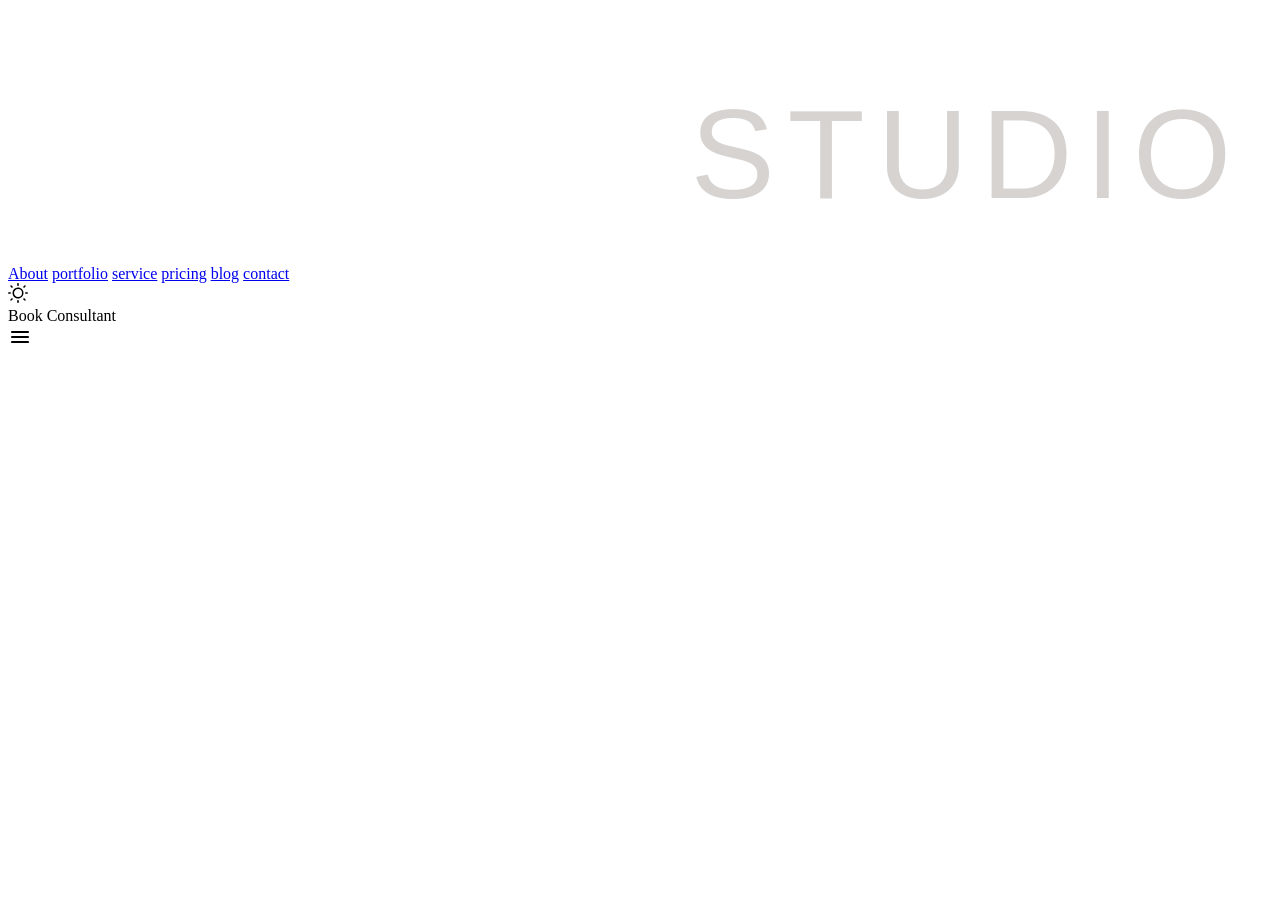
==== html/About.html @ d9909227 "navigation" ====
<!DOCTYPE html>
<html lang="en">
<head>
    <meta charset="UTF-8">
    <meta name="viewport" content="width=device-width, initial-scale=1.0">
    <title>Document</title>
    <link rel="styleheet" href="../css/index.css" />
</head>
<body>
        
    <!-- navigation -->
     <nav>
        <div class="navigation">
            <a href="../index.html" class="logo">
                <img src="../resources/logo-light.svg" alt="logo" />
            </a>
            <div class="nav_items">
                <a href="./About.html">About</a>
                <a href="./portfolio.html">portfolio</a>
                <a href="./service.html">service</a>
                <a href="./pricing.html">pricing</a>
                <a href="./blog.html">blog</a>
                <a href="./contact.html">contact</a>

            </div>
            <div class="consultant_button">
                <div>
                    <svg xmlns="http://www.w3.org/2000/svg" width="20" height="20" viewBox="0 0 20 20"><path fill="currentColor" d="M19 9.199h-.98c-.553 0-1 .359-1 .801c0 .441.447.799 1 .799H19c.552 0 1-.357 1-.799c0-.441-.449-.801-1-.801M10 4.5A5.483 5.483 0 0 0 4.5 10c0 3.051 2.449 5.5 5.5 5.5c3.05 0 5.5-2.449 5.5-5.5S13.049 4.5 10 4.5m0 9.5c-2.211 0-4-1.791-4-4c0-2.211 1.789-4 4-4a4 4 0 0 1 0 8m-7-4c0-.441-.449-.801-1-.801H1c-.553 0-1 .359-1 .801c0 .441.447.799 1 .799h1c.551 0 1-.358 1-.799m7-7c.441 0 .799-.447.799-1V1c0-.553-.358-1-.799-1s-.801.447-.801 1v1c0 .553.359 1 .801 1m0 14c-.442 0-.801.447-.801 1v1c0 .553.359 1 .801 1c.441 0 .799-.447.799-1v-1c0-.553-.358-1-.799-1m7.365-13.234c.391-.391.454-.961.142-1.273s-.883-.248-1.272.143l-.7.699c-.391.391-.454.961-.142 1.273s.883.248 1.273-.143zM3.334 15.533l-.7.701c-.391.391-.454.959-.142 1.271s.883.25 1.272-.141l.7-.699c.391-.391.454-.961.142-1.274s-.883-.247-1.272.142m.431-12.898c-.39-.391-.961-.455-1.273-.143s-.248.883.141 1.274l.7.699c.391.391.96.455 1.272.143s.249-.883-.141-1.273zm11.769 14.031l.7.699c.391.391.96.453 1.272.143c.312-.312.249-.883-.142-1.273l-.699-.699c-.391-.391-.961-.455-1.274-.143s-.248.882.143 1.273"/></svg>
                </div>
                <div class="button">
                    <div class="button_text">Book Consultant</div>
                    <div class="hov_button"></div>
                </div>
            </div>

            <div class="menu">
                <svg xmlns="http://www.w3.org/2000/svg" width="24" height="24" viewBox="0 0 24 24"><path fill="currentColor" d="M4 18q-.425 0-.712-.288T3 17t.288-.712T4 16h16q.425 0 .713.288T21 17t-.288.713T20 18zm0-5q-.425 0-.712-.288T3 12t.288-.712T4 11h16q.425 0 .713.288T21 12t-.288.713T20 13zm0-5q-.425 0-.712-.288T3 7t.288-.712T4 6h16q.425 0 .713.288T21 7t-.288.713T20 8z"/></svg>
            </div>
        </div>
     </nav>
</body>
</html>
---- css/index.css ----
@import url('https://fonts.googleapis.com/css2?family=DM+Sans:ital,opsz,wght@0,9..40,100..1000;1,9..40,100..1000&display=swap');
:root{
--pimary-color:#030712;
--color-white:rgb(219, 217, 217);
--secondary-color:#A87A2A;
}

*{
     font-family: "DM Sans", sans-serif;
}
body{
    margin: 0px;
    padding: 0px;
}

nav{
    background-color: var(--pimary-color);
}

.navigation{
    width: 90%;
    margin: 0px auto;
    display: flex;
    justify-content: space-between;
    padding: 15px 0px;
    align-items: center;

}
/* .logo{
    background-color: red;
} */
.logo img{
    height: 40px;
    width: fit-content;
    /* aspect-ratio: square; */
}

.nav_items{
    display: flex;
    align-items: center;
    gap: 30px;
}


.nav_items a{
    color: var(--color-white);
    text-decoration: none;
    text-transform: capitalize;
    font-size: 14px;
    font-weight: 500;
}

.consultant_button div svg{
    color: var(--color-white) !important;
}

.consultant_button{
    display: flex;
    gap: 20px;
    align-items: center;
}

.consultant_button .button{
    border: none;
    padding: 15px 30px;
    border-radius: 30px;
    font-size: 14px;
    font-weight: 600;
    background-color: var(--secondary-color);
    color: var(--color-white);
    position: relative;
    overflow: clip;
    transition: all .3s ease-in-out;


}

.consultant_button .button .button_text{
    position: relative;
    top: 0px;
    left: 0px;
    z-index: 1;
}
.consultant_button .button .hov_button{
    background-color: var(--color-white);
    height: 100%;
    width: 0%;
    position: absolute;
    top:0px;
    left: 0px;
    content: "";
    contain: "";
    transition: all .3s ease-in-out;
}
.consultant_button .button:hover{
    color: var(--secondary-color);
}
.consultant_button .button:hover .hov_button{
    width: 100%;
}

.menu{
    display: none;
}

/* media query */

@media (max-width:480px){
    .navigation{
    padding: 12px 0px;

}
.logo img{
    height: 30px;
}
.nav_items{
    display: none;
}

.consultant_button{
    display: none;
}

.menu{
    display: block;
    color: var(--color-white);
    cursor: pointer;
}

}
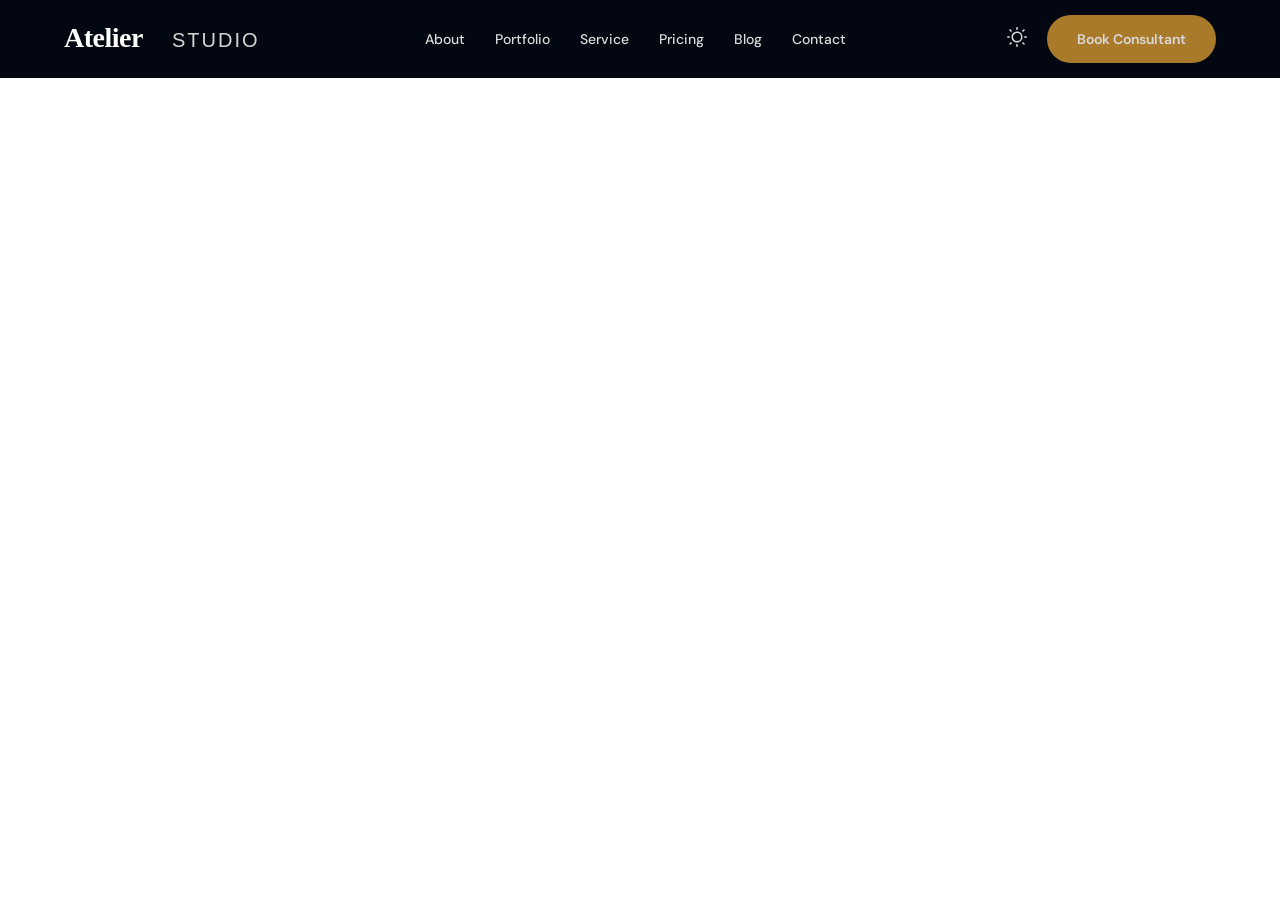
==== commit e9df1b38: "hero section" ====
--- a/html/About.html
+++ b/html/About.html
@@ -4,7 +4,7 @@
     <meta charset="UTF-8">
     <meta name="viewport" content="width=device-width, initial-scale=1.0">
     <title>Document</title>
-    <link rel="styleheet" href="../css/index.css" />
+    <link rel="stylesheet" href="../css/index.css" />
 </head>
 <body>
         
--- a/css/index.css
+++ b/css/index.css
@@ -1,8 +1,10 @@
 @import url('https://fonts.googleapis.com/css2?family=DM+Sans:ital,opsz,wght@0,9..40,100..1000;1,9..40,100..1000&display=swap');
+@import url('https://fonts.googleapis.com/css2?family=Playfair+Display:ital,wght@0,400..900;1,400..900&display=swap');
 :root{
 --pimary-color:#030712;
 --color-white:rgb(219, 217, 217);
 --secondary-color:#A87A2A;
+--font-family: "Playfair Display", serif;
 }
 
 *{
@@ -103,6 +105,158 @@
     display: none;
 }
 
+
+/* hero section */
+
+.hero{
+    width: 100%;
+        height: 80vh;
+
+    /* background-color: green; */
+    padding: 30px 0px;
+    background-image: url('../resources/background.jpg');
+    position: relative;
+}
+
+.hero::after{
+    height: 100%;
+    width: 100%;
+    contain: "";
+    content: "";
+    position: absolute;
+    top: 0px;
+    left: 0px;
+    background-color: rgba(0, 0, 0, 0.434);
+}
+.hero_top{
+    display: flex;
+    gap: 10px;
+    align-items: center;
+    color: white;
+    background-color: rgba(255, 255, 255, 0.213);
+    width: fit-content;
+    border-radius: 20px;
+    padding: 10px 20px;
+    text-transform: capitalize;
+    font-weight: 600;
+    font-size: 14px;
+    
+}
+.hero_top svg{
+    color: var(--secondary-color) !important;
+}
+.hero_body{
+    width: 90%;
+    height: 100%;
+    margin: 0px auto;
+    display: flex;
+    flex-direction: column;
+    justify-content: center;
+    gap: 30px;
+    position: relative;
+    z-index: 1;
+}
+.hero_title{
+    font-family: var(--font-family);
+    font-size: 58px;
+    font-weight: 600;
+    width: 40%;
+    color: var(--color-white);
+}
+
+.hero_description{
+    width: 45%;
+    font-weight: 400;
+    font-size: 20px;
+    line-height: 35px;
+    color: var(--color-white);
+}
+
+.hero_cta{
+    display: flex;
+    gap: 10px;
+    align-items: center;
+}
+
+.hero_cta div{
+    padding: 15px 30px;
+    border-radius: 30px;
+    font-size: 14px;
+    font-weight: 600;
+    background-color: transparent;
+    position: relative;
+    overflow: clip;
+}
+.hero_cta div p{
+    position: relative;
+    z-index: 1;
+    margin: 0px;
+    padding: 0px;
+}
+.hero_cta div::after{
+    position: absolute;
+    height: 100%;
+    width: 100%;
+    background-color:white;
+    content: "";
+    top: 0px;
+    left: 0px;
+    contain: "";
+    /* z-index: -1; */
+    filter: blur(10px);
+}
+
+.hero_cta div:first-child{
+    background-color: var(--color-white);
+}
+
+
+
+
+
+
+.hero_button{
+    display: flex;
+    gap: 10px;
+    align-items: center;
+}
+
+.hero_button .second{
+    padding: 10px 30px;
+    border: none;
+    border-radius: 20px;
+    background-color: none;
+    /* background-color: var(--color-white); */
+    backdrop-filter: blur(20px);
+    -webkit-backdrop-filter: blur(20px);
+    font-size: 16px;
+    font-weight: 700;
+
+}
+.hero_button .primary{
+     padding: 15px 30px;
+    border: none;
+    border-radius: 30px;
+    background-color: var(--secondary-color);
+    font-size: 16px;
+    font-weight: 700;
+    color: var(--color-white);
+    text-transform: capitalize;
+    display: flex;
+    align-items: center;
+    gap: 10px;
+} 
+
+
+.primary svg{
+    height: 20px !important;
+    width: 20px !important;
+}
+
+
+
+
+
 /* media query */
 
 @media (max-width:480px){
